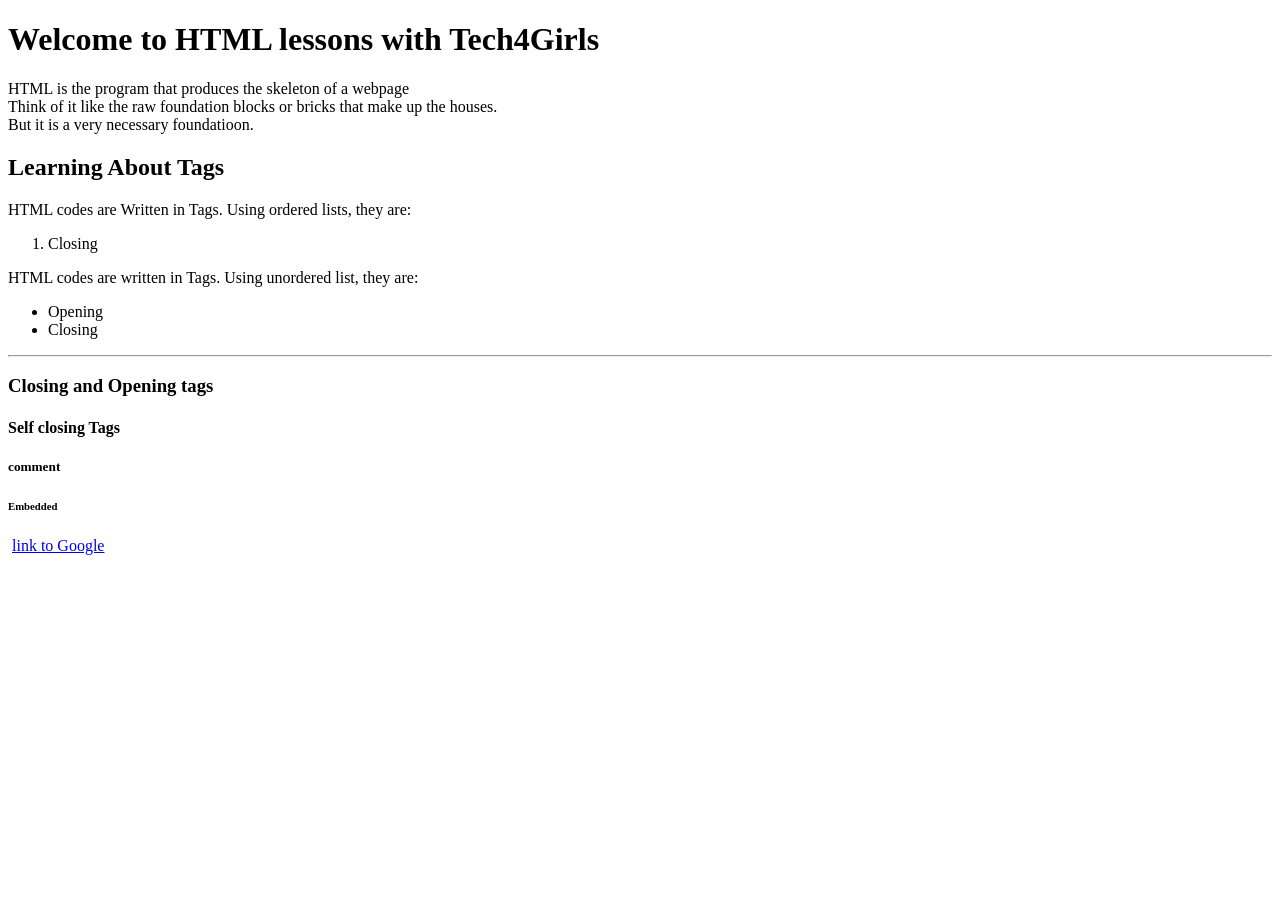
==== index.html @ 3c499446 "adding all changes" ====
<!DOCTYPE html>
<html lang="en">
<head>
    <meta charset="UTF-8">
    <meta name="viewport" content="width=device-width, initial-scale=1.0">
    <title>HTML Practice</title>
</head>
<body>
<h1>Welcome to HTML lessons with Tech4Girls</h1>
<p>HTML is the program that produces the skeleton of a webpage <br>
   Think of it like the raw foundation blocks or bricks that make up the houses. <br>
    But it is a very necessary foundatioon.
</p>  
<h2>Learning About Tags</h2>
<p>HTML codes are Written in Tags. Using ordered lists, they are:
</p>
<ol>
<li>Closing</li>
</ol>
<p>HTML codes are written in Tags. Using unordered list, they are:</p>
<ul>
<li>Opening</li>
<li>Closing</li>
</ul>
<hr/>
<h3>Closing and Opening tags</h3>
<h4>Self closing Tags</h4>
<h5>comment</h5> 
 <h6>Embedded</h6>
<img src="https://tse2.mm.bing.net/th/id/OIP.zp20l_uxeo8U4t79GnDLhwHaHa?rs=1&pid=ImgDetMain&o=7&rm=3" alt="">
<a href="https://www.wikipedia.org/" target="_blank" rel="noopener noreferrer">link to Google</a>
<img src="https://tse2.mm..nbinget/th/id/OIP.zp20l_uxeo8U4t79GnDLhwHaHa?rs=1&pid=ImgDetMain&o=7&rm=3" alt="">
<img src="https://tse2.mm.bing.net/th/id/OIP.zp20l_uxeo8U4t79GnDLhwHaHa?rs=1&pid=ImgDetMain&o=7&rm=3" alt="">





















</body>
</html>
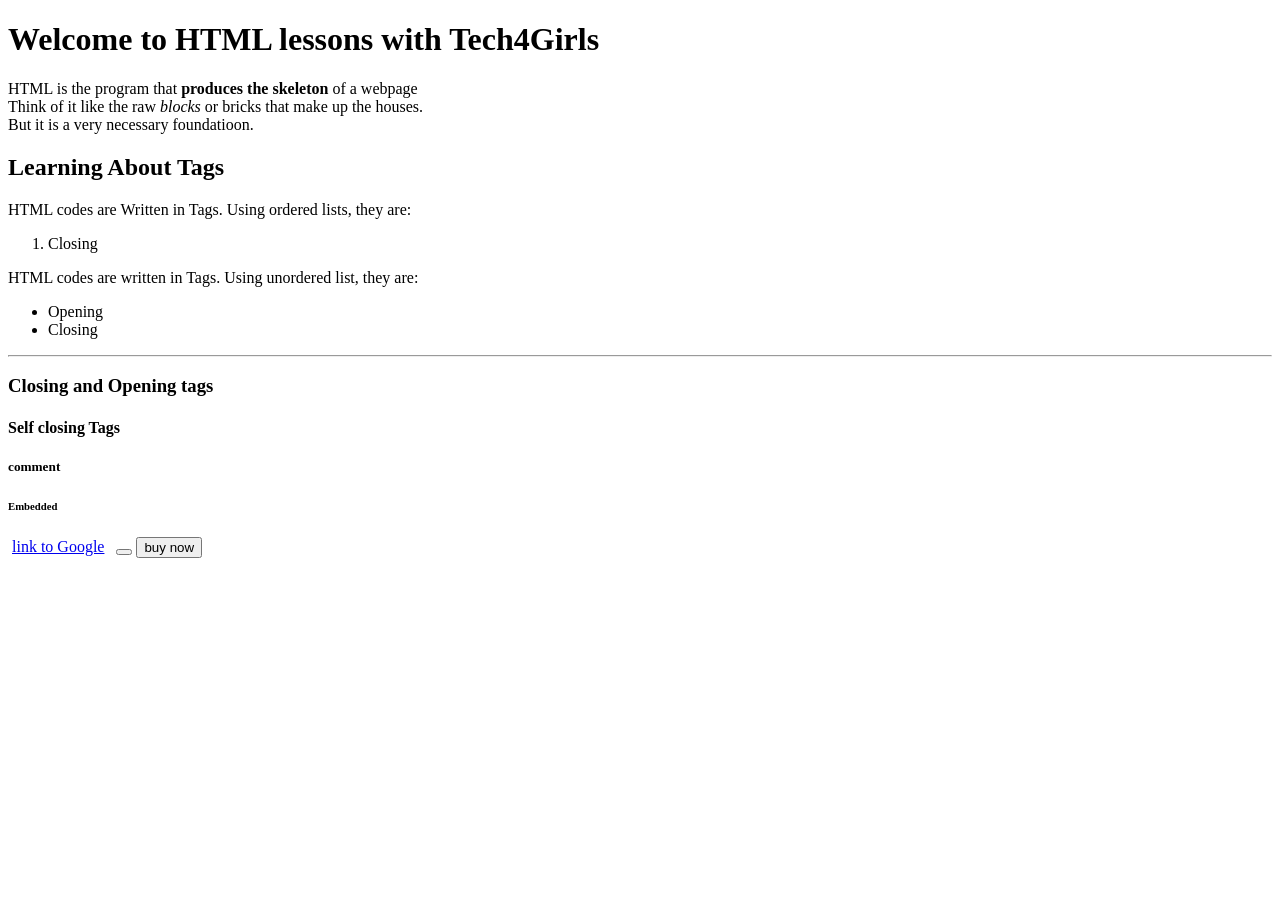
==== commit c8cd0f7c: "adding index.html'" ====
--- a/index.html
+++ b/index.html
@@ -7,8 +7,8 @@
 </head>
 <body>
 <h1>Welcome to HTML lessons with Tech4Girls</h1>
-<p>HTML is the program that produces the skeleton of a webpage <br>
-   Think of it like the raw foundation blocks or bricks that make up the houses. <br>
+<p>HTML is the program that <b>produces the skeleton </b> of a webpage <br>
+   Think of it like the raw <i> blocks </i> or bricks that make up the houses. <br>
     But it is a very necessary foundatioon.
 </p>  
 <h2>Learning About Tags</h2>
@@ -31,8 +31,8 @@
 <a href="https://www.wikipedia.org/" target="_blank" rel="noopener noreferrer">link to Google</a>
 <img src="https://tse2.mm..nbinget/th/id/OIP.zp20l_uxeo8U4t79GnDLhwHaHa?rs=1&pid=ImgDetMain&o=7&rm=3" alt="">
 <img src="https://tse2.mm.bing.net/th/id/OIP.zp20l_uxeo8U4t79GnDLhwHaHa?rs=1&pid=ImgDetMain&o=7&rm=3" alt="">
-
-
+<button></button>
+<button>buy now</button>
 
 
 
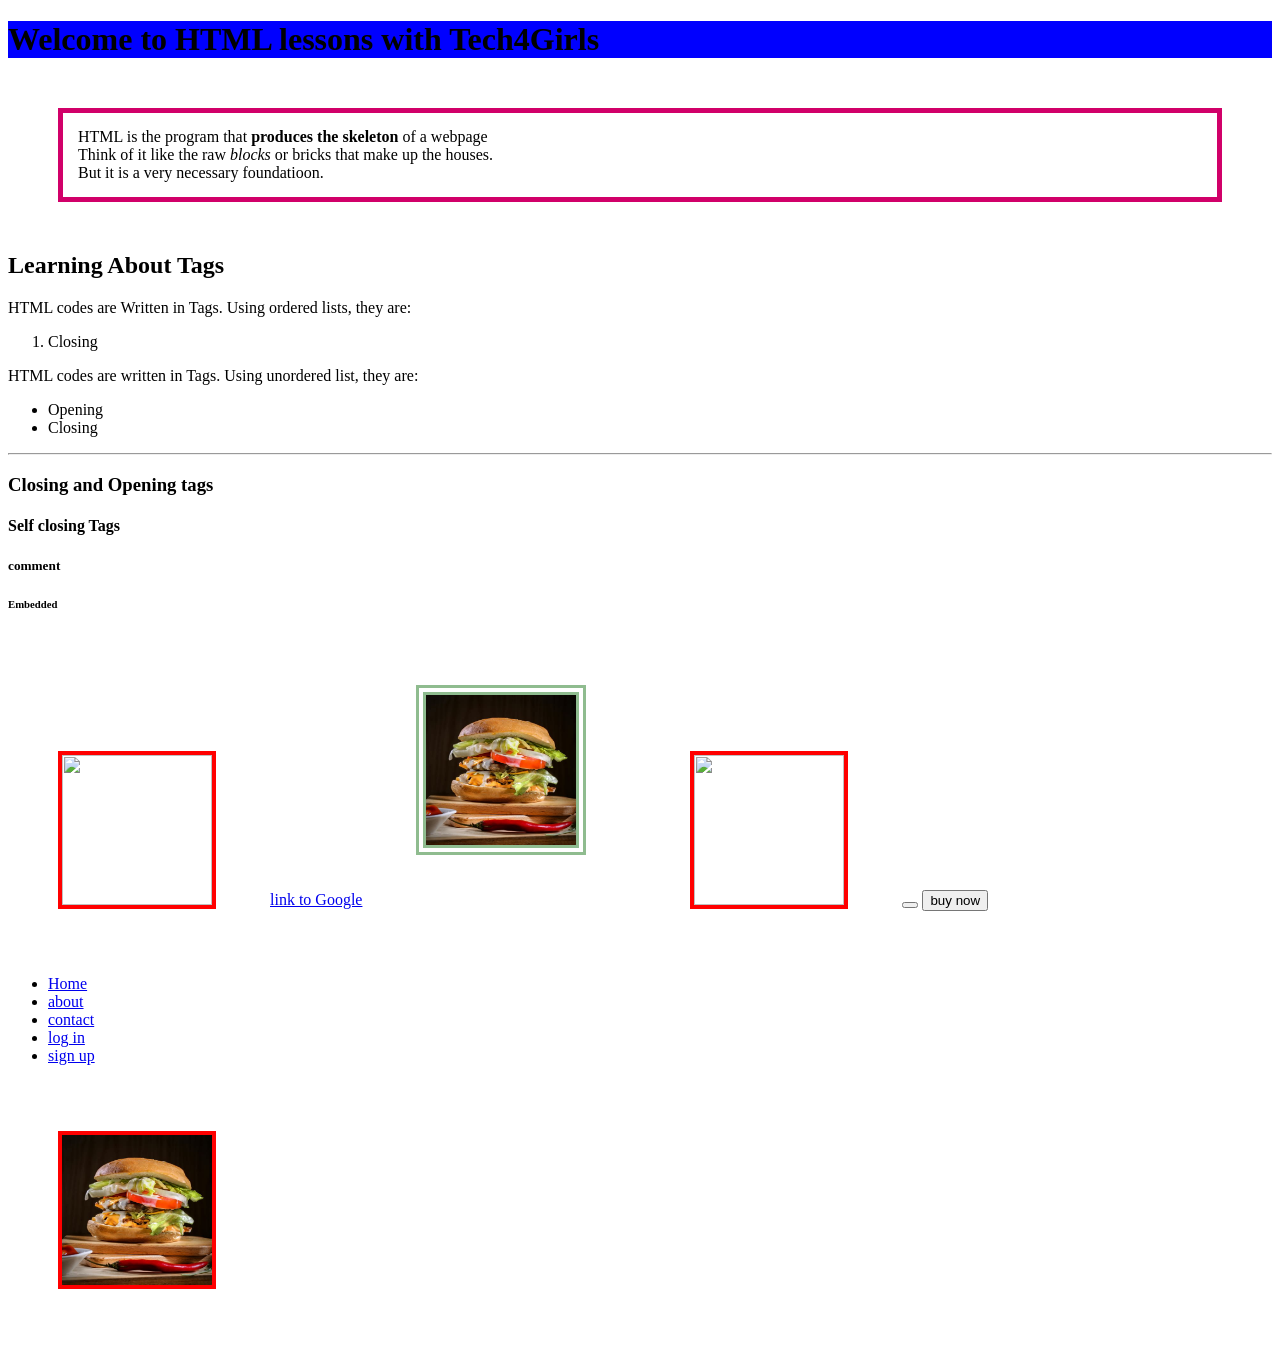
==== commit 21063256: "adding all changes" ====
--- a/index.html
+++ b/index.html
@@ -4,10 +4,55 @@
     <meta charset="UTF-8">
     <meta name="viewport" content="width=device-width, initial-scale=1.0">
     <title>HTML Practice</title>
+  <style>
+img{
+   width: 150px; 
+   height: 150px; 
+   border: 4px solid red;
+   margin: 50px;
+} 
+
+.img1{
+     border: 10px double darkseagreen;/*
+     margin: 10px 50px;
+}
+
+.img2{
+      border:10px dotted  green;
+      margin: 10px 52px 20px;
+}
+
+p{
+font-family:'Trebuchet MS','Lucida Sans Unicode','Lucida Grande',Lucida;
+word-spacing: 13px;
+line-height: 1.8;
+text-align: justify;
+overflow-x:hidden;
+}
+
+button{
+  color:blueviolet;
+  background-color: aqua;
+  opacity:0.5;
+  width: 150px;
+  height: 150px;
+  border:1px solid 
+  boder-radius:10px;
+  
+}
+
+
+body{
+
+}
+
+
+
+  </style>  
 </head>
 <body>
-<h1>Welcome to HTML lessons with Tech4Girls</h1>
-<p>HTML is the program that <b>produces the skeleton </b> of a webpage <br>
+<h1 style="background-color: blue;">Welcome to HTML lessons with Tech4Girls</h1>
+<p style="border: 5px solid rgb(209, 0, 105); padding: 15px;margin: 50px; ">HTML is the program that <b>produces the skeleton </b> of a webpage <br>
    Think of it like the raw <i> blocks </i> or bricks that make up the houses. <br>
     But it is a very necessary foundatioon.
 </p>  
@@ -29,15 +74,20 @@
  <h6>Embedded</h6>
 <img src="https://tse2.mm.bing.net/th/id/OIP.zp20l_uxeo8U4t79GnDLhwHaHa?rs=1&pid=ImgDetMain&o=7&rm=3" alt="">
 <a href="https://www.wikipedia.org/" target="_blank" rel="noopener noreferrer">link to Google</a>
-<img src="https://tse2.mm..nbinget/th/id/OIP.zp20l_uxeo8U4t79GnDLhwHaHa?rs=1&pid=ImgDetMain&o=7&rm=3" alt="">
-<img src="https://tse2.mm.bing.net/th/id/OIP.zp20l_uxeo8U4t79GnDLhwHaHa?rs=1&pid=ImgDetMain&o=7&rm=3" alt="">
+<img class="img1" src="images/th (1).jpg" alt="">
+<img class="img2" src="https://tse2.mm.bing.net/th/id/OIP.zp20l_uxeo8U4t79GnDLhwHaHa?rs=1&pid=ImgDetMain&o=7&rm=3" alt="">
 <button></button>
 <button>buy now</button>
 
 
-
-
-
+<ul>
+    <li><a href="index.html" target="_self" rel="noopener noreferrer">Home</a> </li>
+    <li><a href="pages/about.html" target="_self" rel="noopener noreferrer">about  </a> </li>
+    <li><a href="pages/contact.html" target="_self" rel="noopener noreferrer"> contact </a> </li>
+    <li><a href="pages/login.html" target="_self" rel="noopener noreferrer">log in   </a> </li>
+    <li><a href="pages/signup.html" target="_self" rel="noopener noreferrer">sign up  </a> </li>
+</ul>
+<img src="images/th (1).jpg" alt="">
 
 
 
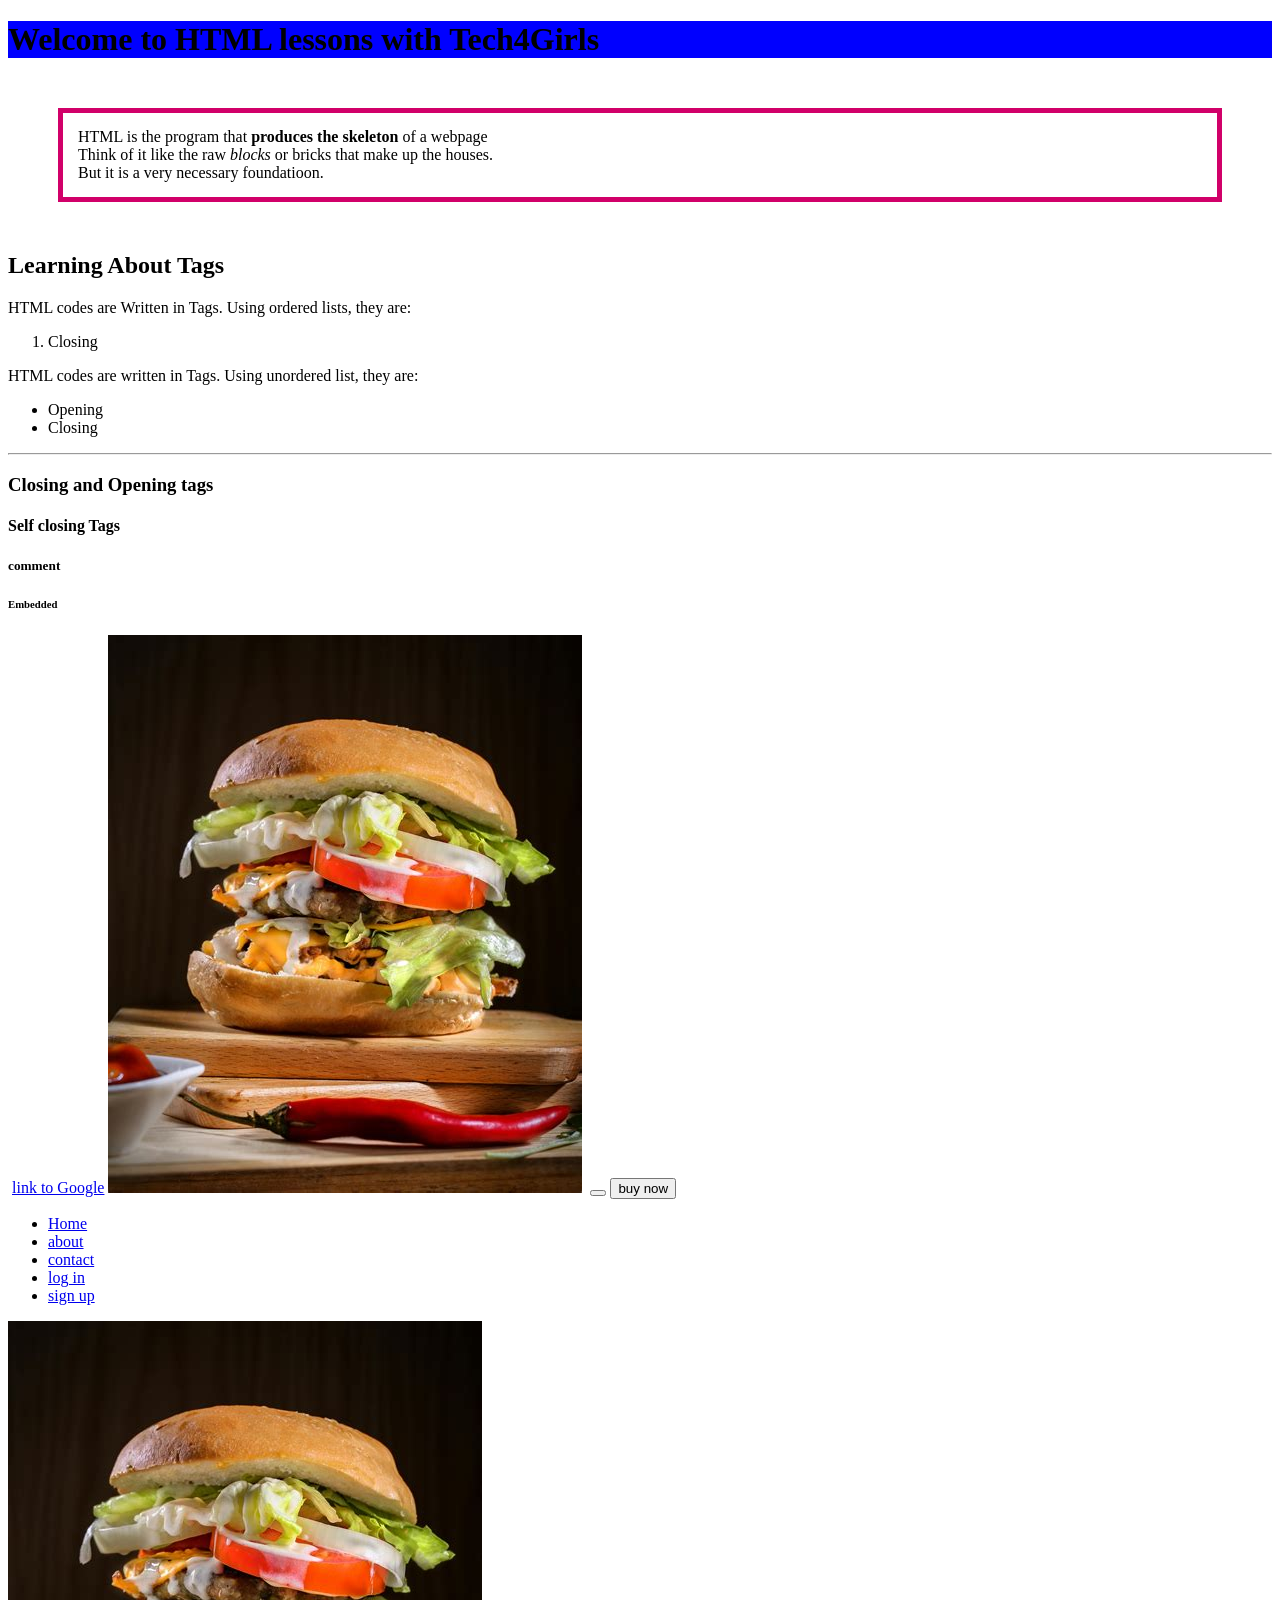
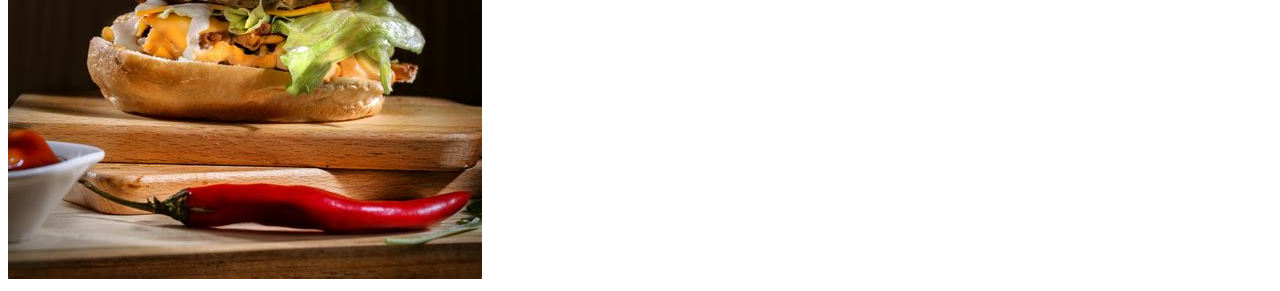
==== commit 4a67e4b2: "external styling linked" ====
--- a/index.html
+++ b/index.html
@@ -4,51 +4,7 @@
     <meta charset="UTF-8">
     <meta name="viewport" content="width=device-width, initial-scale=1.0">
     <title>HTML Practice</title>
-  <style>
-img{
-   width: 150px; 
-   height: 150px; 
-   border: 4px solid red;
-   margin: 50px;
-} 
-
-.img1{
-     border: 10px double darkseagreen;/*
-     margin: 10px 50px;
-}
-
-.img2{
-      border:10px dotted  green;
-      margin: 10px 52px 20px;
-}
-
-p{
-font-family:'Trebuchet MS','Lucida Sans Unicode','Lucida Grande',Lucida;
-word-spacing: 13px;
-line-height: 1.8;
-text-align: justify;
-overflow-x:hidden;
-}
-
-button{
-  color:blueviolet;
-  background-color: aqua;
-  opacity:0.5;
-  width: 150px;
-  height: 150px;
-  border:1px solid 
-  boder-radius:10px;
-  
-}
-
-
-body{
-
-}
-
-
-
-  </style>  
+  <link rel="stylesheet" href="../lesson1/src/style.css"> 
 </head>
 <body>
 <h1 style="background-color: blue;">Welcome to HTML lessons with Tech4Girls</h1>
@@ -79,7 +35,7 @@
 <button></button>
 <button>buy now</button>
 
-
+   <nav>  
 <ul>
     <li><a href="index.html" target="_self" rel="noopener noreferrer">Home</a> </li>
     <li><a href="pages/about.html" target="_self" rel="noopener noreferrer">about  </a> </li>
@@ -87,6 +43,7 @@
     <li><a href="pages/login.html" target="_self" rel="noopener noreferrer">log in   </a> </li>
     <li><a href="pages/signup.html" target="_self" rel="noopener noreferrer">sign up  </a> </li>
 </ul>
+   </nav>
 <img src="images/th (1).jpg" alt="">
 
 
